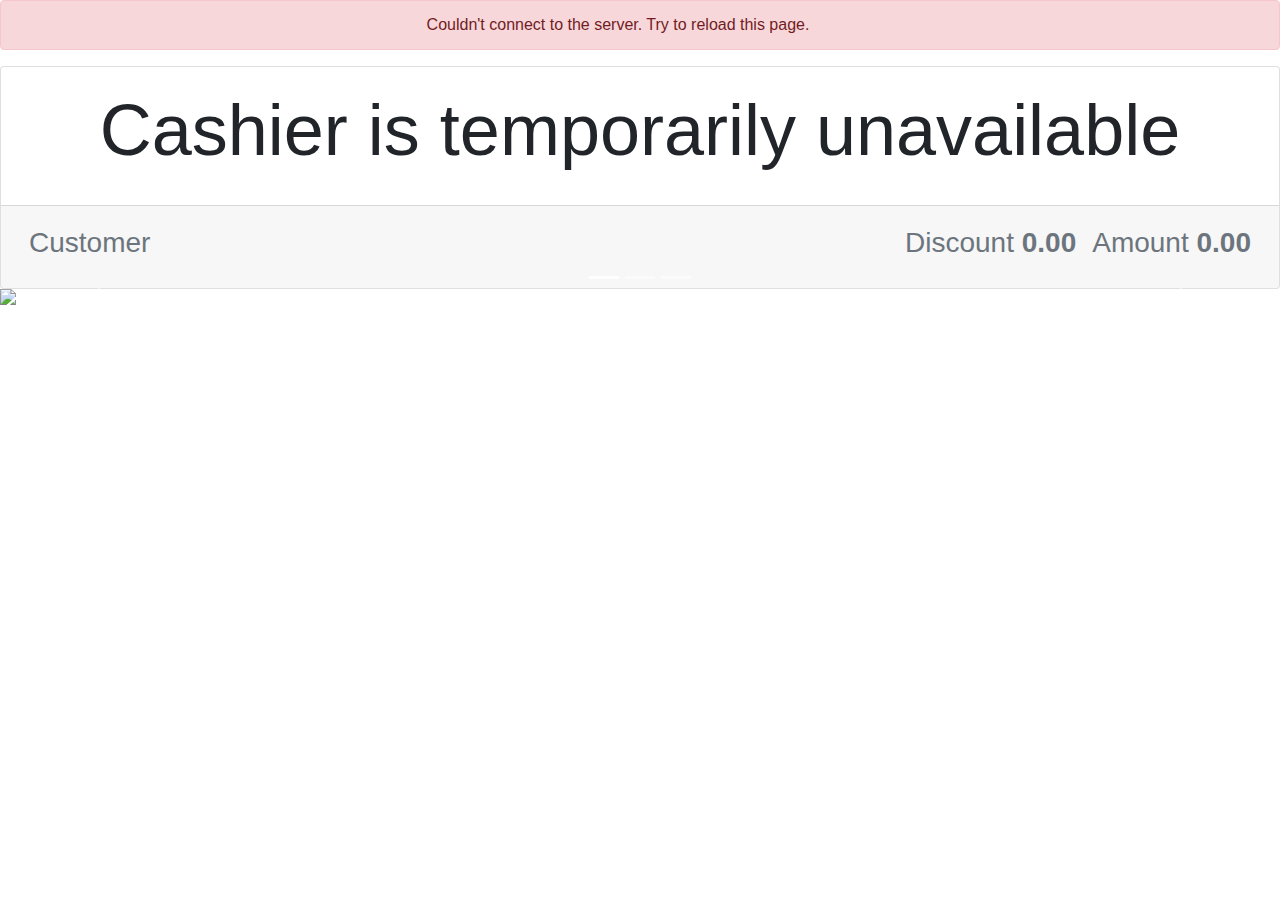
==== src/main/resources/templates/cashier.html @ 1f92d858 "add multi cashiers processing" ====
<!DOCTYPE html>
<html lang="en" xmlns:th="http://www.thymeleaf.org">

<head>
    <title>Cashier</title>
    <meta charset="utf-8">
    <link rel="shortcut icon" type="/image/png" href="/img/favicon.png" />
    <meta name="viewport" content="width=device-width, initial-scale=1">
    <link rel="stylesheet" href="https://stackpath.bootstrapcdn.com/bootstrap/4.4.1/css/bootstrap.min.css"
        integrity="sha384-Vkoo8x4CGsO3+Hhxv8T/Q5PaXtkKtu6ug5TOeNV6gBiFeWPGFN9MuhOf23Q9Ifjh" crossorigin="anonymous">
    <link rel="stylesheet" href="/css/main.css">
    <script src="https://code.jquery.com/jquery-3.4.1.slim.min.js"
        integrity="sha384-J6qa4849blE2+poT4WnyKhv5vZF5SrPo0iEjwBvKU7imGFAV0wwj1yYfoRSJoZ+n"
        crossorigin="anonymous"></script>
    <script src="https://cdn.jsdelivr.net/npm/popper.js@1.16.0/dist/umd/popper.min.js"
        integrity="sha384-Q6E9RHvbIyZFJoft+2mJbHaEWldlvI9IOYy5n3zV9zzTtmI3UksdQRVvoxMfooAo"
        crossorigin="anonymous"></script>
    <script src="https://stackpath.bootstrapcdn.com/bootstrap/4.4.1/js/bootstrap.min.js"
        integrity="sha384-wfSDF2E50Y2D1uUdj0O3uMBJnjuUD4Ih7YwaYd1iqfktj0Uod8GCExl3Og8ifwB6"
        crossorigin="anonymous"></script>
</head>

<body>

    <input type="hidden" th:value="${uuid}" id="uuid">

    <div class="alert alert-danger alert-dismissible fade show text-center" role="alert" id="noConnection">
        Couldn't connect to the server. Try to reload this page.
    </div>

    <div class="card">
        <div class="card-body">
            <!--get text from cashier settings-->
            <h1 class="card-title text-center display-3" id="message-head">Cashier is temporarily unavailable</h1>
            <h1 class="card-title text-center display-4" id="message-body"></h1>
        </div>

        <div class="card-footer text-muted d-flex mb-0">
            <div class="mr-auto p-2">
                <h3><span>Customer <span>
                            <span class="font-weight-bold" id="customer"></span>
                </h3>
            </div>
            <div class="p-2">
                <h3><span>Discount <span>
                            <span class="font-weight-bold" id="discount">0.00</span>
                </h3>
            </div>
            <div class="p-2">
                <h3><span>Amount <span>
                            <span class="font-weight-bold" id="amount">0.00</span>
                </h3>
            </div>
        </div>
    </div>

    <div id="carouselExampleControls" class="carousel slide" data-ride="carousel">
        <ol class="carousel-indicators">
            <li data-target="#carouselExampleIndicators" data-slide-to="0" class="active"></li>
            <li data-target="#carouselExampleIndicators" data-slide-to="1"></li>
            <li data-target="#carouselExampleIndicators" data-slide-to="2"></li>
        </ol>
        <div class="carousel-inner">
            <div class="carousel-item active" data-interval="10000">
                <img src="/img/1.jpg" class="img-fluid d-block w-100">
            </div>
            <div class="carousel-item" data-interval="10000">
                <img src="/img/2.jpg" class="img-fluid d-block w-100">
            </div>
            <div class="carousel-item" data-interval="10000">
                <img src="/img/3.jpg" class="img-fluid d-block w-100">
            </div>
        </div>
        <a class="carousel-control-prev" href="#carouselExampleIndicators" role="button" data-slide="prev">
            <span class="carousel-control-prev-icon" aria-hidden="true"></span>
            <span class="sr-only">Previous</span>
        </a>
        <a class="carousel-control-next" href="#carouselExampleIndicators" role="button" data-slide="next">
            <span class="carousel-control-next-icon" aria-hidden="true"></span>
            <span class="sr-only">Next</span>
        </a>
    </div>

    <script th:src="@{/webjars/sockjs-client/sockjs.min.js}"></script>
    <script th:src="@{/webjars/stomp-websocket/stomp.min.js}"></script>
    <script src="/js/ws.js"></script>

</body>

</html>
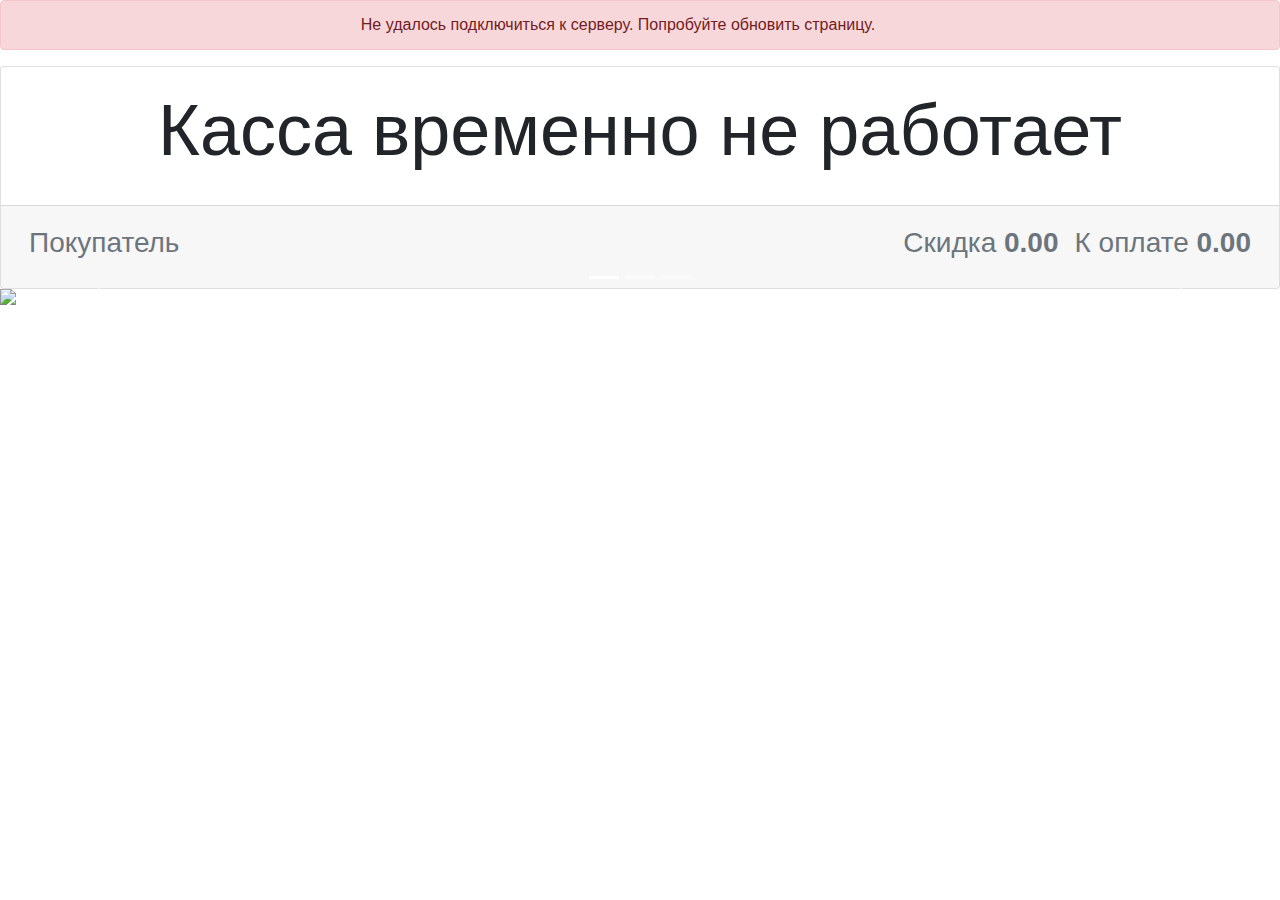
==== commit 99506ca9: "add database support" ====
--- a/src/main/resources/templates/cashier.html
+++ b/src/main/resources/templates/cashier.html
@@ -2,7 +2,7 @@
 <html lang="en" xmlns:th="http://www.thymeleaf.org">
 
 <head>
-    <title>Cashier</title>
+    <title>Касса</title>
     <meta charset="utf-8">
     <link rel="shortcut icon" type="/image/png" href="/img/favicon.png" />
     <meta name="viewport" content="width=device-width, initial-scale=1">
@@ -25,29 +25,29 @@
     <input type="hidden" th:value="${uuid}" id="uuid">
 
     <div class="alert alert-danger alert-dismissible fade show text-center" role="alert" id="noConnection">
-        Couldn't connect to the server. Try to reload this page.
+        Не удалось подключиться к серверу. Попробуйте обновить страницу.
     </div>
 
     <div class="card">
         <div class="card-body">
             <!--get text from cashier settings-->
-            <h1 class="card-title text-center display-3" id="message-head">Cashier is temporarily unavailable</h1>
+            <h1 class="card-title text-center display-3" id="message-head">Касса временно не работает</h1>
             <h1 class="card-title text-center display-4" id="message-body"></h1>
         </div>
 
         <div class="card-footer text-muted d-flex mb-0">
             <div class="mr-auto p-2">
-                <h3><span>Customer <span>
+                <h3><span>Покупатель <span>
                             <span class="font-weight-bold" id="customer"></span>
                 </h3>
             </div>
             <div class="p-2">
-                <h3><span>Discount <span>
+                <h3><span>Скидка <span>
                             <span class="font-weight-bold" id="discount">0.00</span>
                 </h3>
             </div>
             <div class="p-2">
-                <h3><span>Amount <span>
+                <h3><span>К оплате <span>
                             <span class="font-weight-bold" id="amount">0.00</span>
                 </h3>
             </div>
